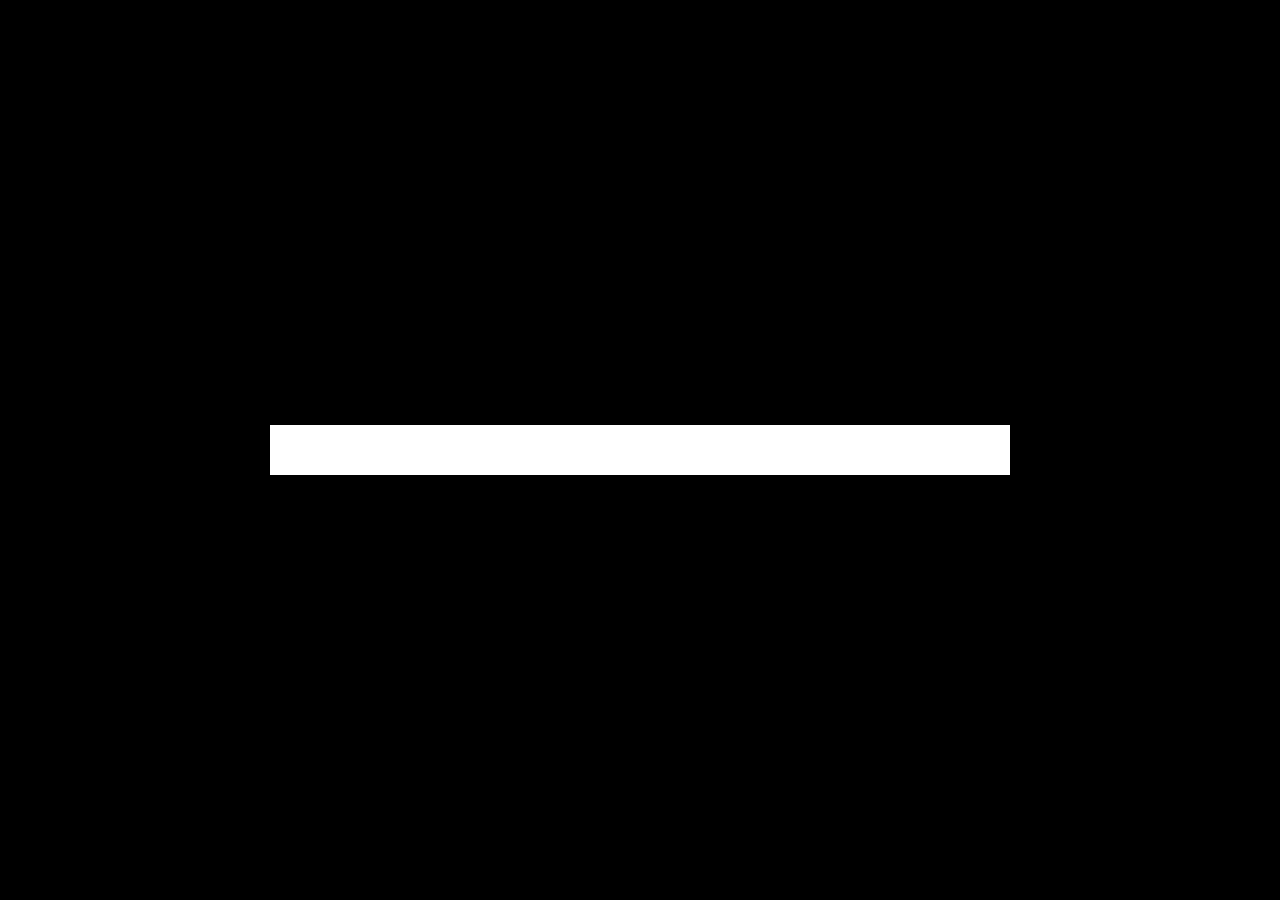
==== about.html @ dc244cef "tapthat" ====
<!DOCTYPE html>
<html lang="en">
<head>
    <meta charset="UTF-8">
    <meta name="viewport" content="width=device-width, initial-scale=1.0">
    <title>Document</title>
    <link rel="shortcut icon" href="https://rejouice.com/assets/favicon/32x32.png" type="image/x-icon">
    <link rel="stylesheet" href="https://cdn.jsdelivr.net/npm/locomotive-scroll@3.5.4/dist/locomotive-scroll.css">
    <link rel="stylesheet" href="https://unpkg.com/swiper/swiper-bundle.min.css">
    <link rel="stylesheet" href="style.css">
    <script src="https://unpkg.com/gsap@3.9.0/dist/gsap.min.js"></script>
  <script src="https://unpkg.com/gsap@3.9.0/dist/ScrollTrigger.min.js"></script>
</head>
<body>
    <div class="loading-screen">
        <div class="loader">
            <div class="loader-1 bar"></div>
            <div class="loader-2 bar"></div>
            <div class="loader-3 bar"></div>
            <div class="loader-4 bar"></div>
            <div class="loader-5 bar"></div>
            <div class="loader-6 bar"></div>
        </div>
    </div>
    <div id="main">
        <div id="page1">
            <div id="cursor">
              <img src="bgrem.png" alt="" style="width: 50px;
              ">
            </div>
            
              
            

            <div id="page1-content">
                <nav>
                    <h3><img id="bgrem2" src="naam.png" alt=""> <img id="bgrem" src="bgrem.png" alt=""> </h3>
                    <h3 id="ventureA">The Venture Agency</h3>
                    <div><h1>hii</h1></div>
                </nav>
            </div>
        </div>    
</div>
    <script src="https://cdn.jsdelivr.net/npm/locomotive-scroll@3.5.4/dist/locomotive-scroll.js"></script>
    <script src="https://cdnjs.cloudflare.com/ajax/libs/gsap/3.12.4/gsap.min.js" integrity="sha512-EZI2cBcGPnmR89wTgVnN3602Yyi7muWo8y1B3a8WmIv1J9tYG+udH4LvmYjLiGp37yHB7FfaPBo8ly178m9g4Q==" crossorigin="anonymous" referrerpolicy="no-referrer"></script>
    <script src="https://cdnjs.cloudflare.com/ajax/libs/gsap/3.12.4/ScrollTrigger.min.js" integrity="sha512-OzC82YiH3UmMMs6Ydd9f2i7mS+UFL5f977iIoJ6oy07AJT+ePds9QOEtqXztSH29Nzua59fYS36knmMcv79GOg==" crossorigin="anonymous" referrerpolicy="no-referrer"></script>
    <script src="https://unpkg.com/gsap@3.9.0/dist/gsap.min.js"></script>
    <script src="https://unpkg.com/gsap@3.9.0/dist/ScrollTrigger.min.js"></script>
    <script src="https://unpkg.com/swiper/swiper-bundle.min.js"></script>
    <script src="https://cdnjs.cloudflare.com/ajax/libs/gsap/3.12.2/gsap.min.js"></script>
    <script src="https://cdnjs.cloudflare.com/ajax/libs/gsap/3.12.2/ScrollTrigger.min.js"></script>
    
    <script src="script.js"></script>
</body>
</html>
---- style.css ----
@import url(https://fonts.googleapis.com/css?family=Open+Sans:400|Raleway:300);




@font-face {
    font-family: nb;
    src: url(./NBInternationalProBoo.ttf) format('truetype');
    /* Add more font formats for broader browser support */
    /* e.g., woff, woff2, etc. */
  }

  @font-face {
    font-family: tapthat;
    src: url(./Minecraft.ttf) format('truetype');
    /* Add more font formats for broader browser support */
    /* e.g., woff, woff2, etc. */
  }


  @font-face {
    font-family: milk;
    src: url(./Milker.otf) format('truetype');
    /* Add more font formats for broader browser support */
    /* e.g., woff, woff2, etc. */
  }

  @font-face {
    font-family: gome;
    src: url(./gome-pixel.rounded.otf) format('truetype');
    /* Add more font formats for broader browser support */
    /* e.g., woff, woff2, etc. */
  }

  @font-face {
    font-family: sig;
    src: url(./659dbdfd5a080be8d348316f_PPNeueMachina_\ Light\ \(1\).ttf) format('truetype');
    /* Add more font formats for broader browser support */
    /* e.g., woff, woff2, etc. */
  }

  @font-face {
    font-family: Tt;
    src: url(./IBMPlexMono-Medium-e61d37ab.ttf) format('truetype');
    /* Add more font formats for broader browser support */
    /* e.g., woff, woff2, etc. */
  }

  @font-face {
    font-family: rj;
    src: url(./Rejouice-Headline.ttf) format('truetype');
  }
*{
    margin: 0;
    padding: 0;
    box-sizing: border-box;
}

html, body {
    height: 100%;
    width: 100%;
    
}

.buttons {
    margin-top: 50px;
    text-align: center;
    border-radius:30px;
  }
  

  
/* ncdsjcjkdn */


/* General Wrapper */
.wrapper {
    z-index: 9999;
    height: 100vh;
    width: 10%;
    margin: 0 auto;
    overflow: hidden;
  }
  
  /* Hamburger Menu */
  .burger-menu {
    z-index: 9999;
    position: absolute;
    width: 60px;
    height: 30px;
    top: 20px;
    right: 20px;
  }
  
  .burger-click-region {
    z-index: 9999;
    position: absolute;
    width: 40px;
    height: 30px;
    cursor: pointer;
    right: 0;
  }
  
  .burger-menu-piece {
    display: block;
    width: 40px;
    height: 4px;
    background-color: #f5f7f8;
    margin: 6px 0;
    transition: transform 0.1s ease;
  }
  
  /* Sidebar */
  .sidebar {
    background-image: url("Screenshot\ 2025-01-26\ 101539.png");
    width: 100%;
    height: 100vh;
    position: fixed;
    top: 0;
    display: flex;
    right: -100%; /* Initially off-screen */
    z-index: 99999;
    box-shadow: -2px 0 5px rgba(0, 0, 0, 0.2);
    transition: left 0.2s ease;
  }
  

.tapthat{
  font-family: 'gome';
  margin-top: 100px;
  margin-left: 350px;
  font-size: 48px;
}

.tapthat h3 {
  font-weight: 1;
  font-size: 20px;
}

.cred{
  padding-left: -50%;
  margin-left: 4.3%;
  width: 300%;
  font-family: 'nb';
  margin-top: 380px;
transform: translateX(-230%);
}

.cred p{
  width: 200%;
  font-size: 15px;
}

  .sidemenu {
    font-family: 'Tt';

    padding-left: 50px;
    display: flex;
    gap: 50px;
    margin: 50px 20px;
  }
  
  li {
    list-style-type: none;
    font-size: 1.5rem;
    margin: 20px 0;
    cursor: pointer;
    color: #6e6e6e;

  }
  
  .sidetext {
    font-family: 'Tt';
    margin-top: 55%;
    font-size: 45px ;
    font-weight: 700;
    color: #686968;
    transition: color 0.3s ease;
  }
  
  .sidetext:hover {

    color: #faf8f8;
  }
  
  /* Close Button */
  .close-btn {
    position: absolute;
    top: 20px;
    right: 20px;
    background: transparent;
    border: none;
    font-size: 2.5rem; /* Increased font size */
    font-weight: bold; /* Made the cross bold */
    cursor: pointer;
    color: #fafafa;
    transition: color 0.3s ease;
  }
  
  .close-btn:hover {
    color: #f6f4f4;
  }
  







/* buicbdcuiwbdc */
  
  a {
    text-decoration: none;
    line-height: 80px;
    color: black;
  }

  #bgrem{
    margin-left: -20px;
    margin-bottom: 20px;
    width: 50px;
  }
  #bgrem2{
    width: 170px;
    margin-left: -40px;
    margin-top: 10px;
  }
  
  .btn-6 {
    position: relative;
    display: flex;
    overflow: hidden;
    border-radius: 15px;
    justify-content: center;
    align-items: center;
    width: 100px;
    height: 49px;
    margin: 1rem auto;
    text-transform: uppercase;
    border: 1px solid currentColor;
    color: #f0e9e9;
  }
  
  .btn-6 span {
    position: absolute;
    width: 0;
    height: 0;
    background-color: #faf8f3;
    transition: width 0.4s ease-in-out, height 0.4s ease-in-out;
    transform: translate(-50%, -50%);
    z-index: -1;
  }
  
  .btn-6:hover {
    color: #0e0d0d;
  }
  
  .btn-6:hover span {
    width: 250%;
    height: 250%;
  }
  



#page1{
    height: 100vh;
    width: 100%;
    background-color: rgb(140, 145, 145);
    position: relative;
}
#cursor{
    height: 7.5vw;
    width: 7.5vw;
    background-color: #050505;
    position: fixed;
    border-radius: 50%;
    z-index: 1;
    display: flex;
    align-items: center;
    justify-content: center;
}

#cursor2{
  height: 2.5vw;
  width: 2.5vw;
  background-color: #c8ff0097;
  position: fixed;
  border-radius: 50%;
  z-index: 9999999999999999999;
  display: flex;
  align-items: center;
  justify-content: center;
  z-index: 1;
}

#page1 video{
    height: 120%;
    width: 100%;
    object-fit: cover;
    position: absolute;
}

#page1-content{
    height: 100%;
    width: 100%;
    position: relative;
    z-index: 2;
    color: white;
    display: flex;
    flex-direction: column;
    align-items: center;
    justify-content: space-between;
}

nav{
    width: 100%;
    display: flex;
    align-items: center;
    justify-content: space-between;
    height: 1vh;
    padding: 3vw 3vw;
    font-family: 'rj';

}

nav h3 {
    font-size: 1.4vw;
    font-weight: 100;
    
}
nav h4 {
    font-size: 1.4vw;
    font-weight: 100;
}

#page1-content h1{
    font-family: 'rj';
    font-size: 27vw;
    font-weight: 100;
    line-height: 27vw;
}

#page1-content h1 span{
    font-family: 'rj';
    display: inline-block;
}

#page2-content {
    overflow-y: auto;
    -webkit-mask-image: linear-gradient(to bottom, transparent 0, black var(--top-mask-size, 0), black calc(100% - var(--bottom-mask-size, 0)), transparent 100%);
    mask-image: linear-gradient(to bottom, transparent 0, black var(--top-mask-size, 0), black calc(100% - var(--bottom-mask-size, 0)), transparent 100%);
    --top-mask-size: 0px;
    --bottom-mask-size: 0px;
  }
  
  #page2-content.is-top-overflowing {
    --top-mask-size: 48px !important;
  }
  
  #page2-content.is-bottom-overflowing {
    --bottom-mask-size: 48px !important;
  }

#page2{
    height: 144vh;
    width: 100%;
    background-color: #faf8f3 ;
    position: relative;
    display: flex;
    align-items: flex-start;
    justify-content: space-around;
}

.right2{
  display: flex;
  height: 100%;
align-items: center; 
margin-right: -130px;
}




.p2kah1{
  color: white;
  font-family: 'sig';
  font-size: 14px;
  display: flex;
  flex-direction: column;
}

.p2kah1 .h1{
margin-top:170%;
font-size: 35px;
font-family: 'sig';
}

.capsule2{
  rotate: -16deg;
  display: flex;
  flex-direction: column;
  align-items: center;
  padding: 10px;
  border-radius: calc(infinity * 1px);
  border: 2px solid rgb(255, 255, 255);
  width: 110%;
  height: 63%;
  margin-top: -30%;
  margin-left: -30%;
  z-index: 9999999;
}



#imagewala{
  width: 295px;
  height: 295px;
  border-radius: 50%;
  align-items: center; 
}

.imagewala2{
  margin-top: 220px;

}

#imagewalaxxx {
  overflow: hidden;
  background-size: cover; /* Ensures the image covers the entire circular area */
  background-position: center; /* Centers the image */
  background-repeat: no-repeat; /* Prevents the image from repeating */
  width: 300px;
  height: 300px;
  border-radius: 50%; /* Makes the element circular */
  display: flex; /* Ensures proper alignment for child elements */
  align-items: center; /* Aligns child elements vertically */
  justify-content: center; /* Aligns child elements horizontally */
  margin-top: 20px; 
  margin-left: -5px;
  
}

#right2{
  transform: translateX(10%);
  transform: translateY(-4%);
  z-index: 999999;
}

#right3{
  transform: translateY(10%);
}

.capsule2btn {
  background-color: rgb(231, 164, 231);
  color: white;
  border-radius: calc(infinity * 1px);
  cursor: pointer;
  margin-top: 60px;
  font-family: 'Tt';
  width: 35%;
  height: 8%;
  font-size: 15px;
  position: relative;
  overflow: hidden;
  z-index: 1;
  border: 1px solid white;
}

.capsule2btn::before {
  content: '';
  position: absolute;
  left: 0;
  bottom: 0;
  width: 100%;
  height: 0;
  background-color: rgb(247, 243, 247);
  color: white;
  transition: height 0.5s ease;
  z-index: -1;
}

.capsule2btn:hover {
  color: black;
}

.capsule2btn:hover::before {
  height: 100%;
}

.textC{
  font-family: 'sig';
  margin-top: 100px;
  text-align: center;
  color: rgb(248, 247, 247);
}

#textCC h2{
  font-size: 40px;
  margin-bottom: 10px;
}

#textCC{
  font-family: 'sig';
  text-align: start;
  margin-bottom: -185px;
}



/* .textC h2{
  margin-bottom: 20px;
  font-size: 40px;
} */

.page2-content{
    height: 100%;
    width: 100%;
    position: relative;
    z-index: 2;
    display: flex;
    flex-direction: column;
    align-items: center;
    /* justify-content: space-between; */
}
.elem{
    width: 100%;
    display: flex;
    align-items: center;
    justify-content: space-between;
    padding: 3vw 3vw;
    font-size: 1.5vw;
    padding: 5vw 4vw;
    font-weight: 500;
    font-family: 'sig' ;

}
.page2-content span p{
    font-family: 'nb';
    width: 100%;
    font-size: 20px;
    font-weight: 10;
    line-height: 1;
    text-align: left;
    padding-bottom: 2vw;
    margin: 0;
    padding-left: 5vw;
    overflow: hidden;
}
#page3{
  font-family: 'sig';
    background-color: #faf8f3 ;
    z-index: 99999999;
    min-height: 100vh;
    width: 100%;
    position: relative;
    padding: 3vw;
  transform: translateY(-10%);
    border-top-left-radius: 10%; 
    border-top-right-radius: 10%;}
#page3-top{
    /* background-color: pink; */
    text-align: center;
}
#page3-top h4{
    margin-bottom: 2vw;
    font-size: 1vw;
    font-weight: 500;
}

#page3-top h4 span{
    background-color: black;
    color: white;
    font-size: 0.8vw;
    padding: 0.2vw 1vw;
    border-radius: 14px;
}
#page3-top h2{
    font-size: 4vw;
    font-weight: 500;
}
.page3-elem{
    height: 75vh;
    width: 100%;
    display: flex;
    justify-content: space-between;
    align-items: center;
    margin-top: 8vw;
    
}
.page3-elem .box{
    height: 100%;
    width: 32.6%;
    /* background-color: blue; */
    position: relative;
}
.page3-elem .box video {
    height: 100%;
    width: 100%;
    object-fit: cover;
    object-position: center;
}
.page3-elem .box img {
    height: 100%;
    width: 100%;
    object-fit: cover;
    position: absolute;
    opacity: 1;
    object-position: center;
    transition: all linear 0.5s;
}
.page3-elem .box:hover img{
    opacity: 0;
}
#tr{
    font-size: 1.5vw;
    font-weight: 500;
    transform: translateY(7vw);
}
#page4{
    min-height: 100vh;
    width: 100%;
    position: relative;
    z-index: 2;
    display: flex;
    flex-direction: column;
    align-items: center;
    background-color: #faf8f3;
    padding: 10vw 3vw;
    overflow: hidden;
    transform: translateY(-10%);

}
#page4 .page4-content{
    display: flex;
    justify-content:left;
    padding-left: 8vw;

}
#page4 .page4-content span {
    width: 90vw;
    justify-content: left;
    font-weight: 500;
    font-size: 1.5vw;
    border-bottom: 1px solid #000;
    transform: translateX(-75px);
}
#page4 p {
    width: 100%;
    font-size: 4.4vw;
    font-weight: 10;
    line-height: 1;
    text-align: left;
    padding-top: 2vw;
    margin: 0;
    padding-left: 5vw;
    opacity: 0;
    transition: opacity 0.5s, transform 0.5s;
}
#page4 video{
    padding-top: 1vw;
    height: 2000px;
}
#page4 svg {
    position: absolute;
    height: 35%;
    transform: translateY(650px);
}
#page5{
    height: 120vh;
    width: 100%;
    position: relative;
    padding: 10vw 0;
    background-color: #faf8f3;
    margin-top: -10%;
}
#page5 h1 {
  z-index: -1;
  font-family: 'rj';
  font-size: 9vw;
  font-weight: 500;
  border-bottom: 1px solid #000;
  width: 96%;
  margin: 0 auto; /* Centers the element horizontally */
  text-align: center; /* Centers the text content */
}

#page5-top{
  z-index: 0;
}

#swipper{
    height: 60vh;
    width: 126%;
    background-color: #faf8f3;
}
.swiper-container {
    width: 100%;
    height: 100%;
  }

  .swiper-slide {
    width: 100% ;
    text-align: center;
    font-size: 18px;
    background: #faf8f3;
    display: flex;
    justify-content: space-evenly;
    align-items: flex-end;
  }

  .swiper-slide img {
    display: block;
    width: 19%;
    height: auto;
    object-fit: cover;
  }
  .loading-screen{
    position: fixed;
    top: 0;
    left: 0;
    height: 100%;
    z-index: 99;
    width: 100%;
    background: #000;
    color : #fff;
    pointer-events: none;
}

.loader{
    position: absolute;
    color: #000;
    top: 50%;
    left: 50%;
    z-index: 99;
    height: 50px;
    width: 740px;
    transform: translate(-50%,-50%);
    display: flex;
    background: rgb(80, 80, 80) ;
}

.loader-1 {
    position: relative;
    background: #fff ;
    width: 90px;
}

.loader-2 {
    position: relative;
    width: 40px;
    background: #fff;
}

.loader-3 {
    position: relative;
    width: 300px;
    background: #fff;
}

.loader-4 {
    position: relative;
    width: 80px;
    background: #fff;
}

.loader-5 {
    position: relative;
    width: 90px;
    background: #fff;
}

.loader-6 {
    position: relative;
    width: 140px;
    background: #fff;
}


.bar{
    height: 50px;
}
.black-cursor{
    color: white;
    height: 7.5vw;
    width: 7.5vw;
    background-color: #000000;
    position: fixed;
    border-radius: 50%;
    z-index: 1;
    display: flex;
    align-items: center;
    justify-content: center;
}
#page6{
  margin-top: -10%;
    height: 90vh;
    width: 100%;
    background-color: black;
    bottom: 0;
    color: white;
}
.page6-content{
  margin-top: 10%;
    height: 20vh;
    width: 20vw;
    display: flex;
    padding: 10px;
    color: white;
}

#left-6{
  margin-top: 10%;

    font-size: 2rem;
    background-color: #faf8f3;
    height: 30vh;
    width: 900%;
}

#right-6{
background-color: #faf8f3;
transform: translate(853% ,0%);
height: 30vh;
width: 50vw;
}

#page6 h1{
   margin-top: 2%;
    font-size: 20vw;
    font-weight: 10;
    line-height: 27vw;
}
#page6  span{
  margin-top: 15%;
  font-size: 26vw;
    display: inline-block;
    color: white;
    font-family: 'gome';
}


#ventureA{
  transform: translateX(-30%);
  font-family: 'sig';
  font-size: 22px;
}

#page2{
  background: linear-gradient(135deg, #1e1020, #3a1c40, #602060);
  border-top-left-radius: 10%; 
border-top-right-radius: 10%; 
}

/* #page5-top h1{
  margin-left: 14%;
} */

#rough{
  width: 31%;
  rotate: -3deg;
  margin-left: -6%;
  margin-top: -0.5%;
  z-index: 99;
}

#container3D {
  margin-top: -5%;
  width: 100%;
  height: 160vh;
  position: relative;
  overflow: hidden;
  color: white;
  border-top-left-radius: 10%; 
  border-top-right-radius: 10%;
}

.one{
  display: flex;
  align-items: center;
  justify-content: center;
  width: 100%;
  height: 100%;
  background: linear-gradient(135deg, rgba(8, 66, 66, 0.9), rgba(0, 128, 128, 0.8), rgba(64, 224, 208, 0.9));
}



#fanta{
  position: absolute;
  width: 25%;
  margin-top: -30%;

  transition: all cubic-bezier(0.19, 1, 0.22, 1)0.5s;
  margin-left: 50%;
  rotate: -60deg !important;
}





.two{
  display: flex;
  width: 100%;
  height: 100%;
  background:#020202 ;
}


#doitonce{
 font-size: 100px;
 font-family: 'tapthat';
  color: white;
  z-index: 999999;
  transform: translate(-20%, -205%);
}

#doitright{
  font-size: 100px;
  font-family: 'tapthat';
  color: white;
  z-index: 999999;
  transform: translate(25%,230%);
}

.footer-h1{
  padding-left: 2%;

  margin-top: -2%;
  margin-left: 1%;
}

.page6-content #pehla{
  font-family: 'sig';
 margin-left: 20%;
 margin-top: 20%;
}

.page6-content #dusra{
  font-family: 'sig';

  margin-left: 80%;
  margin-top: 20%;
}

.page6-content #teesra{
  font-family: 'sig';

  margin-left: 80%;
  margin-top: 20%;
}

.page6-content #chautha{
  font-family: 'sig';

  margin-left: 130%;
  margin-top: 20%;
}

.page6-content #pehla p{
  font-size: 20px;
  font-family: 'sig';
}

.page6-content #dusra p{
  font-size: 20px;
  font-family: 'sig';

}

.page6-content #teesra p{
  font-size: 20px;
  font-family: 'sig';

}

.page6-content #chautha p{
  margin-top: 5%;
  font-size: 15px;
  font-family: 'sig';
  text-decoration: underline;
}

.animated-btn {
  padding: 15px 80px;
  font-size: 18px;
  border: none;
  background-color: #ffa600;
  color: white;
  cursor: pointer;
  border-radius: 0;
  position: relative;
  overflow: hidden;
  z-index: 1;
  margin-bottom: 70%;
}

.animated-btn::before {
  content: '';
  position: absolute;
  left: 0;
  bottom: 0;
  width: 100%;
  height: 0;
  background-color: #fff5e6;
  transition: height 0.5s ease;
  z-index: -1;
}

.animated-btn:hover {
  color: #333;
}

.animated-btn:hover::before {
  height: 100%;
}

.animated-btn22 {
  padding: 15px 80px;
  border: 2px solid white;
  font-size: 18px;
  background-color: transparent;
  color: white;
  cursor: pointer;
  border-radius: 0;
  position: relative;
  overflow: hidden;
  z-index: 1;
  margin-bottom: 70%;
}

.animated-btn22::before {
  content: '';
  position: absolute;
  left: 0;
  bottom: 0;
  width: 100%;
  height: 0;
  background-color: #fff5e6;
  transition: height 0.5s ease;
  z-index: -1;
}

.animated-btn22:hover {
  color: #333;
}

.animated-btn22:hover::before {
  height: 100%;
}

@media screen and (max-width: 768px) {
  /* Navigation */
  nav {
    padding: 5vw 5vw;
  }

  nav h3 {
    font-size: 3.5vw;
  }

  #ventureA {
    margin-top: 6%;
    transform: translateX(-25%);

    font-size: 16px;
  }

  #bgrem {
    margin-top: 6%;

    width: 30px;
    margin-left: -10px;
  }

  #bgrem2 {
    margin-top: 34%;
    width: 120px;
    margin-left: -20px;
  }

  /* Burger Menu */
  .burger-menu {
    right: 15px;
    top: 10px;
  }

  .sidebar {
    width: 100%;
  }

  .sidemenu {
    padding-left: 20px;
    flex-direction: column;
    gap: 20px;
  }

  .sidetext {
    font-size: 32px;
    margin-top: 20%;
  }

  .tapthat {
    margin-left: 20px;
    margin-top: 50px;
    font-size: 32px;
  }

  .cred {
    margin-left: 20px;
    margin-top: 50px;
    transform: none;
    width: 90%;
  }

  /* Page 1 */
  #cursor {
    display: none; /* Hide custom cursor on mobile */
  }

  #page1 video {
    height: 90%;
    object-position: center;
  }

  /* Page 2 */
  #page2 {
    border-top-left-radius: 0%;
    border-top-right-radius: 0%;

    height: 240vh;
    margin-top: -30%;
    padding: 50px 20px;
    flex-direction: column;
  }

  .p2kah1 {
    margin-top: -10%;
    width: 100%;
    text-align: center;
    font-size: 12px;
  }

  .p2kah1 .h1 {
    margin-top: 150px;
    font-size: 28px;
  }

  #right3 .capsule2{
    margin-top: 50%;
    margin-left: 10%;
    height: 530px;
    width: 320px;
    rotate: 30deg;
  }
  
.capsule2btn{
  height: 90px;
}

#imagewala{
  height: 200px;
  width: 200px;
}
  .right2 {
    margin: 60px 0;
    transform: none;
  }

  .capsule2 {
    height: 620px;
    width: 90%;
    margin: 0;
    margin-left: 7%;

    rotate: 0;
    padding: 20px;
  }

  #imagewala, #imagewalaxxx {
    width: 250px;
    height: 250px;
  }

  #right3 #imagewala,#right3 #imagewalaxxx {
    width: 210px;
    height: 210px;
  }

  .textC {
    margin-top: 30px;
  }

  #textCC h2 {
    font-size: 28px;
  }

  /* Page 3 */
  #page3 {
    border-top-left-radius: 0%;
    border-top-right-radius: 0%;
    padding: 20px;
    margin-top: 0;
  }

  #page3-top h2 {
    font-size: 28px;
  }

  .page3-elem {
    flex-direction: column;
    height: auto;
    gap: 20px;
  }

  .page3-elem .box {
    width: 100%;
    height: 300px;
  }

  /* Page 4 */
  #page4 {
    padding: 50px 20px;
    height: 10vh;
    margin-top: -5%;
  }

  .page2-content span p {
    font-size: 16px;
    padding: 20px;
  }

  /* Page 5 */
  #page5 {
    z-index: 9999;
    margin-top: -140%;
    height: auto;
    padding: 50px 0;
  }

  #rough{
    width: 90px;
    margin-top: -16%;
  }

  #page5 h1 {
    font-size: 36px;
  }

  #swipper {
    width: 100%;
    height: 40vh;
    margin-top: -15%;
  }

  .swiper-slide img {
    margin-left: 1%;
    width: 45%;
  }

  /* Container 3D */
  #container3D {
    border-top-left-radius: 0%;
    border-top-right-radius: 0%;
    height: 90vh;
  }
  #fanta {
    width: 40%;
    margin-top: -60%;
  }
  #doitonce, #doitright {
    font-size: 40px;
    
  }

  #doitonce{
    margin-top: -30%;
  }

  #doitright{
    margin-top: 30%;
  }

  /* Page 6 */
  #page6 {
    height: auto;
    padding: 50px 0;
  }

  .page6-content {
    flex-direction: column;
    align-items: center;
    text-align: center;
    margin-top: 0;
  }

  .page6-content #pehla,
  .page6-content #dusra,
  .page6-content #teesra,
  .page6-content #chautha {
    margin: 20px 0;
    text-align: center;
  }

  .footer-h1 h1 {
    font-size: 48px;
  }

  /* Buttons */
  .animated-btn,
  .animated-btn22 {
    padding: 12px 40px;
    font-size: 16px;
    margin: 20px 0;
  }
}

/* Small Mobile Devices */
@media screen and (max-width: 480px) {

  nav h3 {
    font-size: 4vw;
  }

  .sidetext {
    font-size: 24px;
  }


  #fanta{
    transform: translateY(-500%);
  }


  #page5 h1 {
    font-size: 28px;
  }
  
  #doitonce{
    font-size: 32px;

  }

  #doitright {
    font-size: 32px;
  }

  .page6-content h2 {
    font-size: 24px;
  }
}

/* Tablet Devices */
@media screen and (min-width: 769px) and (max-width: 1024px) {
  .capsule2 {
    width: 90%;
    margin-left: -15%;
  }

  #page3-top h2 {
    font-size: 3vw;
  }

  .page3-elem .box {
    width: 31%;
  }

  #page5 h1 {
    font-size: 7vw;
  }
}

/* Landscape Mode */
@media screen and (max-height: 480px) and (orientation: landscape) {
  #page1 {
    height: 120vh;
  }

  .sidebar {
    overflow-y: auto;
  }

  .sidetext {
    margin-top: 10%;
  }

  #container3D {
    height: 10vh;
  }

}

@media screen and (max-width: 768px) {
  .loading-screen {
    width: 100vw;
    height: 100vh;
    position: fixed;
    top: 0;
    left: 0;
  }

  .loader {
    width: 90vw; /* Reduced width for mobile */
    height: 40px; /* Reduced height */
    left: 5vw; /* Center horizontally */
  }

  .loader-1, .loader-2, .loader-3, 
  .loader-4, .loader-5, .loader-6 {
    height: 40px;
    transform-origin: center;
  }
}


@media screen and (max-width: 768px) {
  .sidebar {
    width: 100vw;
    right: -100vw; /* Start from right */
  }

  .close-btn {
    right: 20px;
    top: 20px;
    position: fixed;
    z-index: 99999;
  }

  .sidemenu {
    padding: 80px 20px;
    width: 100%;
  }

  .tapthat {
    margin-left: 20px;
    margin-top: 30px;
  }

  .cred {
    margin-left: 20px;
    transform: none;
    width: 90%;
    margin-top: 40px;
  }
}


@media screen and (max-width: 768px) {
  #page6 {
    padding: 40px 20px;

  }

  .page6-content {
    display: flex;
    grid-template-columns: 1fr 1fr;
    gap: 30px;
    width: 100%;
    height: 90vh;
    margin-top: 40px;
  }

  #pehla, #dusra, #teesra, #chautha {
    margin: 0;
    text-align: left;
  }

  #chautha {
    grid-column: 1 / -1;
    text-align: center;
  }

  .footer-h1 {
    
    display: flex;
    flex-direction: row;
    margin-top: 40px;
    text-align: center;
  }


  .footer-h1 span {
    margin-top: 500%;
    margin-left: -5%;
    width: 200px;
  }
  
}


@media screen and (max-width: 768px) {
  nav {
    padding: 15px;
  }

  nav h3 {
    font-size: 18px;
  }

  .burger-menu {
    top: 15px;
    right: 15px;
  }

  .burger-menu-piece {
    height: 3px;
    margin: 5px 0;
  }
}

/* svs */

/* style.css - Updated Loader and Sidebar */
@media screen and (max-width: 768px) {
  /* Fixed Loader Alignment */
  .loader {
    width: 740px !important; /* Maintain original width */
    height: 50px !important;
    transform: translate(-30%, -50%) scale(0.7); /* Scale down proportionally */
  }

  .loader-1 { width: 90px !important;height: 50px !important; }
  .loader-2 { width: 40px !important; height: 50px !important;}
  .loader-3 { width: 300px !important;height: 50px !important; }
  .loader-4 { width: 80px !important;height: 50px !important; }
  .loader-5 { width: 90px !important;height: 50px !important; }
  .loader-6 { width: 140px !important;height: 50px !important; }

  /* Fixed Sidebar Behavior */
  .sidebar {
    right: -100% !important;
    transition: right 0.6s ease !important;
  }

  /* .tl.to(burgerSidebar, 0.6, { x: 0, ease: Power1.easeOut }, "-=0.2"); */
}









/* Add to CSS */
@media screen and (max-width: 768px) {

  html{
    width: auto;
  }
  /* Hide desktop sidebar */
  .sidebar {
    display: none !important;
  }
  
  /* Mobile sidebar styling */
  .mobile-sidebar {
    position: fixed;
    top: 0;
    right: -100%;
    width: 80%;
    height: 100vh;
    background: #000000;
    z-index: 99999;
    transition: right 0.3s ease;
    padding: 20px;
    overflow-y: auto;
  }
  
  .mobile-sidebar.active {
    right: 0;
  }
  
  .mobile-close-btn {
    position: absolute;
    top: 15px;
    right: 15px;
    background: none;
    border: none;
    color: white;
    font-size: 24px;
  }
  
  .mobile-sidemenu {
    font-family: 'Tt';

    margin-top: 40px;
  }
  
  .mobile-sidetext {
    color: #fff;
    font-size: 24px;
    margin: 15px 0;
    padding: 10px;
    border-bottom: 1px solid #333;
  }
  
  .mobile-tapthat {
    font-family: 'gome';
    margin: 30px 0;
    font-size: 24px;
    color: #fff;
  }
  
  .mobile-cred {
    font-family: 'nb';

    color: #fff;
    font-size: 14px;
    margin-top: 30px;
  }
  
  .mobile-cred h3 {
    font-size: 20px;
    margin: 15px 0;
  }

  #ventureA{
    margin-left: -10%;
    margin-top: 380%;
  }

  .mobile-cred p {
    margin-bottom: 4%;
  }
  /* Adjust burger menu for mobile */
  .burger-menu {
    z-index: 99999;
  }
}


/* cdsw */

/* Add to style.css */
html.has-scroll-smooth {
  overflow: hidden;
}



#main {
  width: 100vw;
  overflow: hidden;
}

@media screen and (max-width: 768px) {
  html,
  body {
    max-width: 100vw;
    overflow-x: hidden;
  }
  
  #main {
    min-height: 100vh;
    overflow: visible;
  }
}

@media screen and (max-width: 768px) {
  .mobile-sidebar {
    width: 100%;
    right: -100%;
    z-index: 9999999;
    background: rgba(0,0,0,0.95);
  }

  .mobile-sidebar.active {
    right: 0;
    transform: translateX(0);
  }

  .burger-menu {
    z-index: 10000000;
  }
}
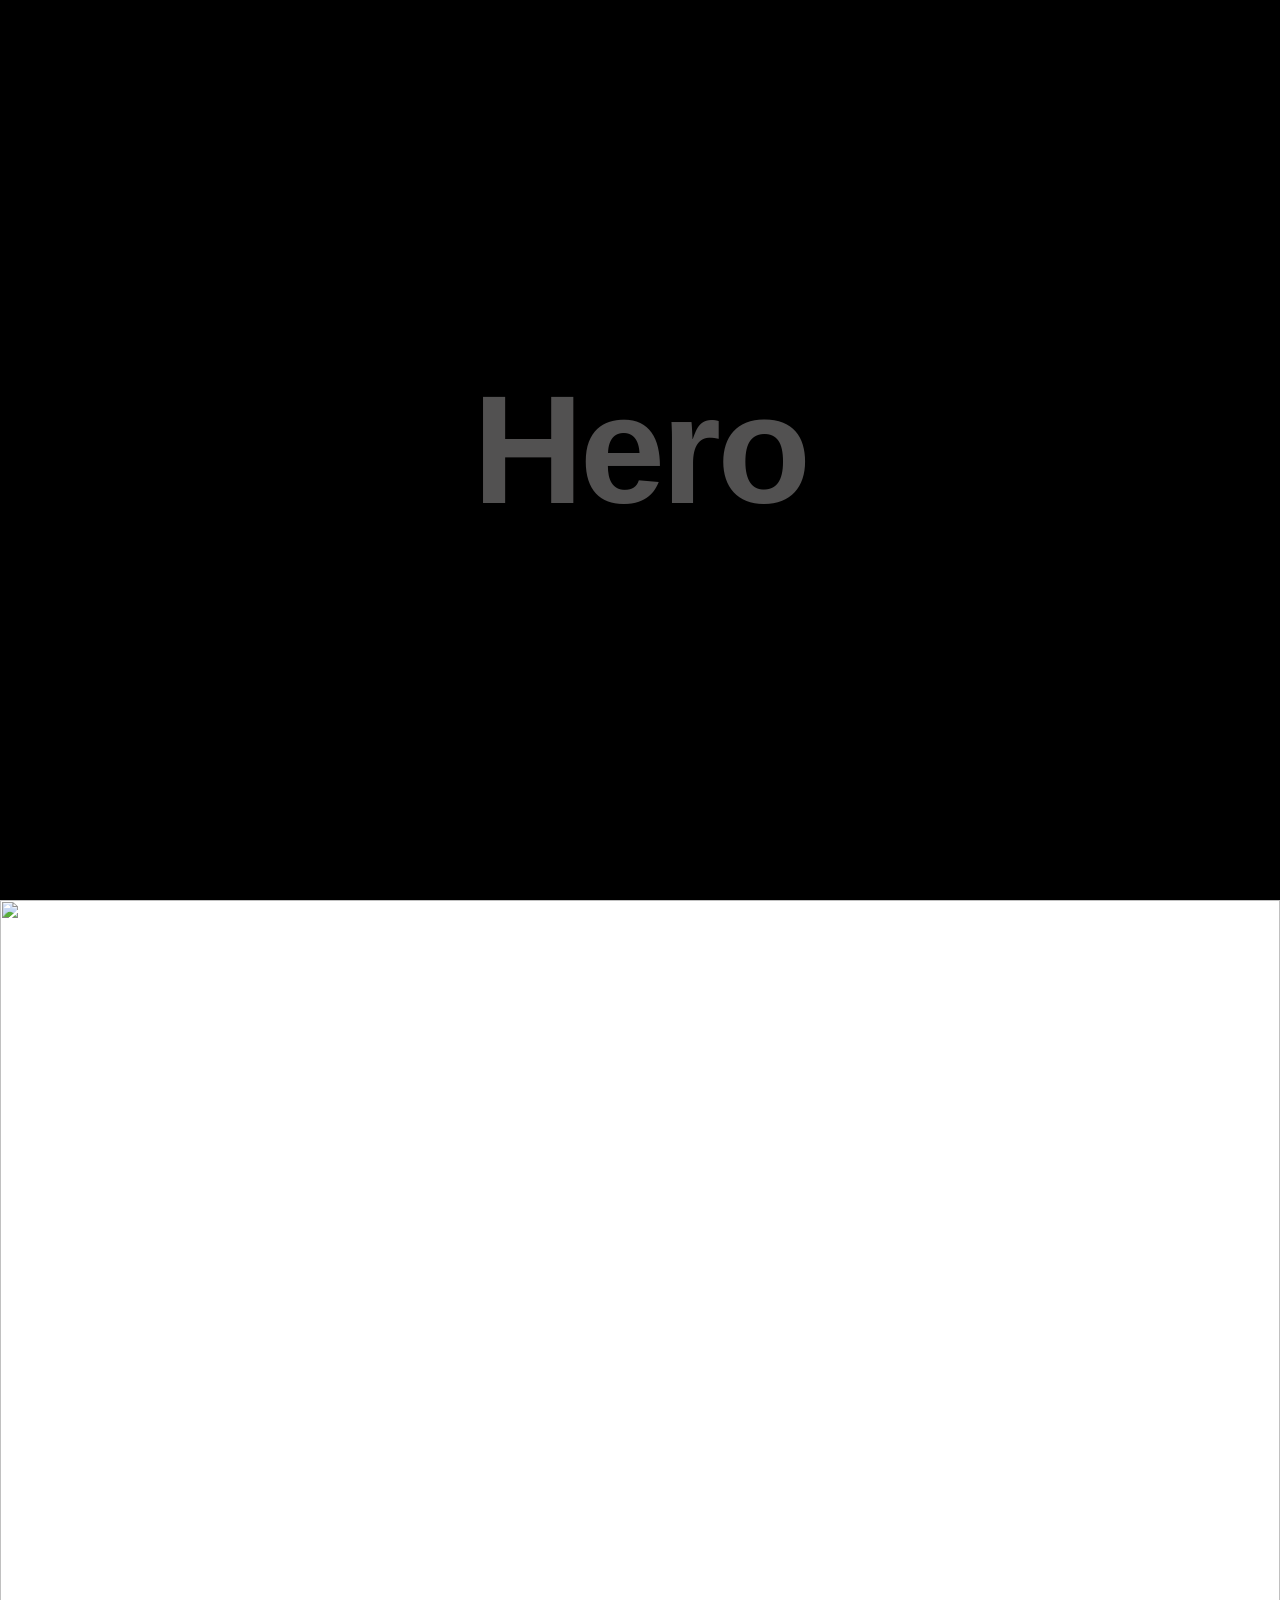
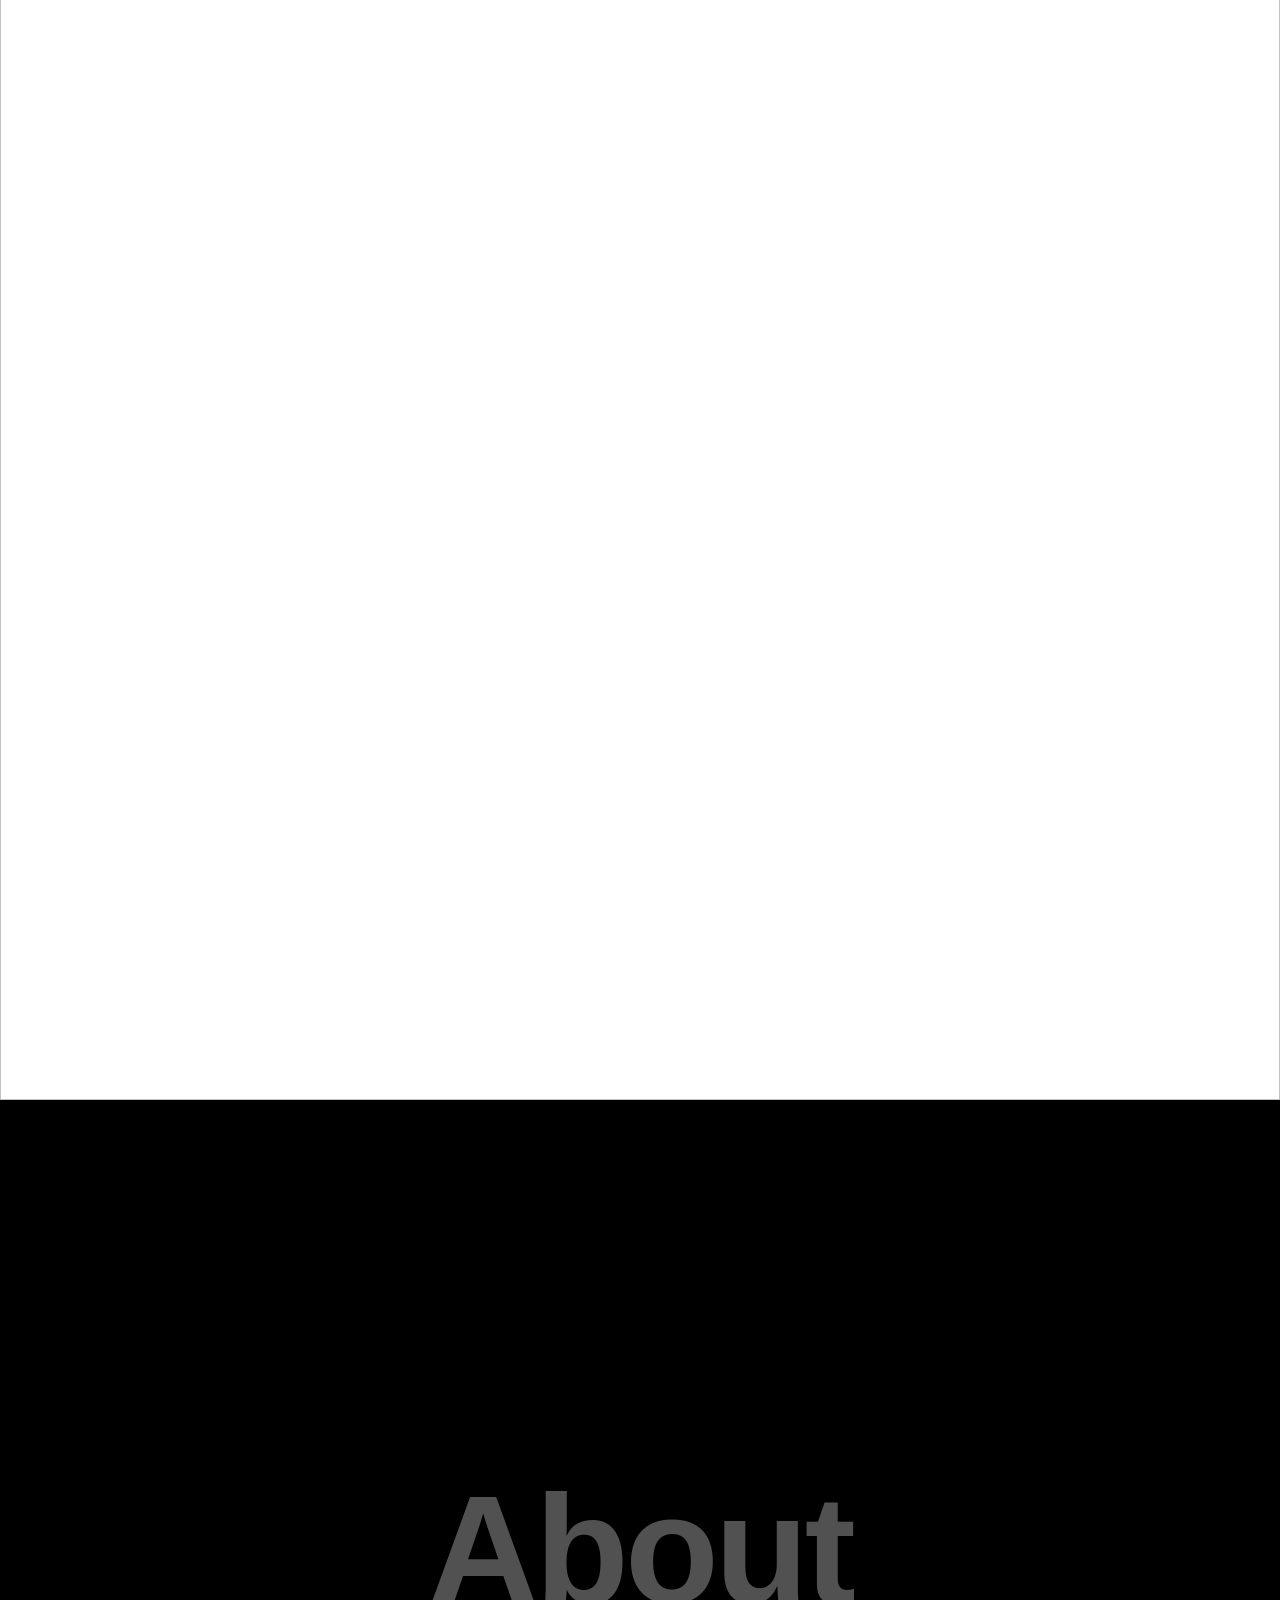
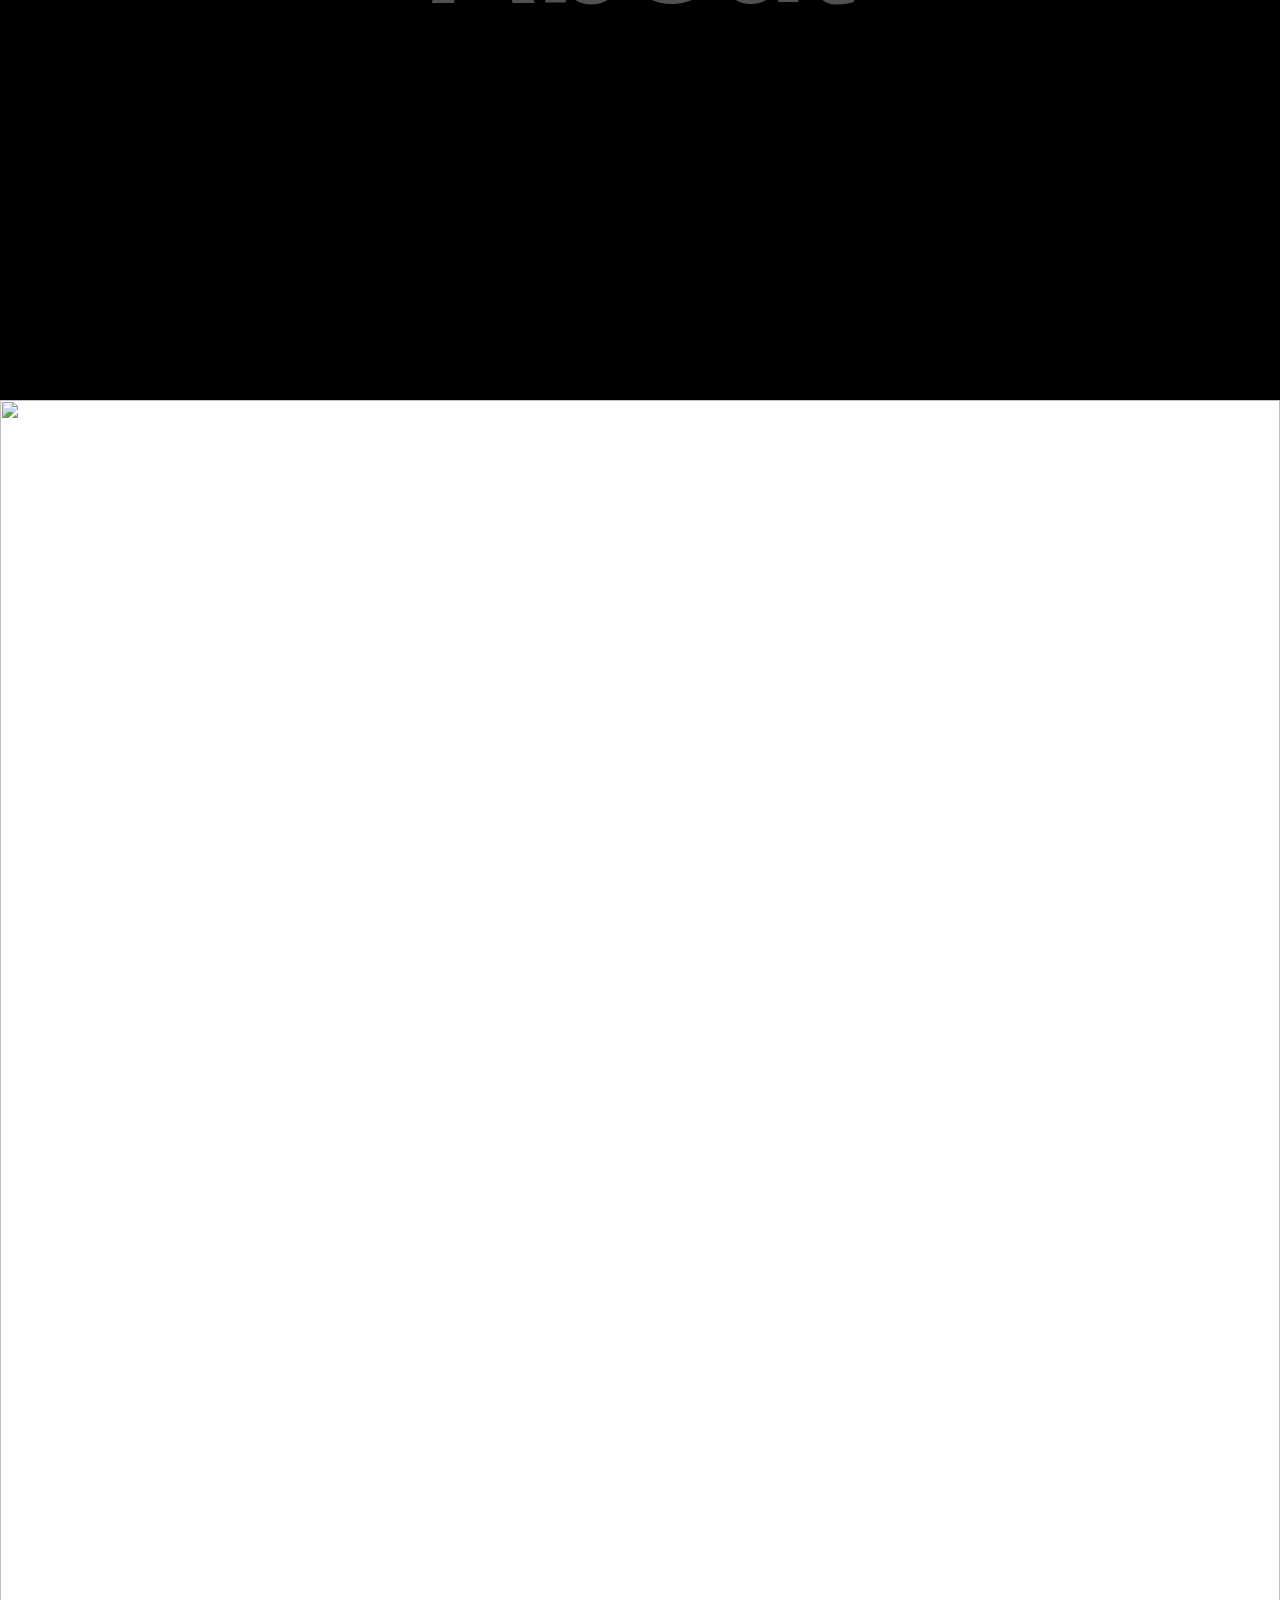
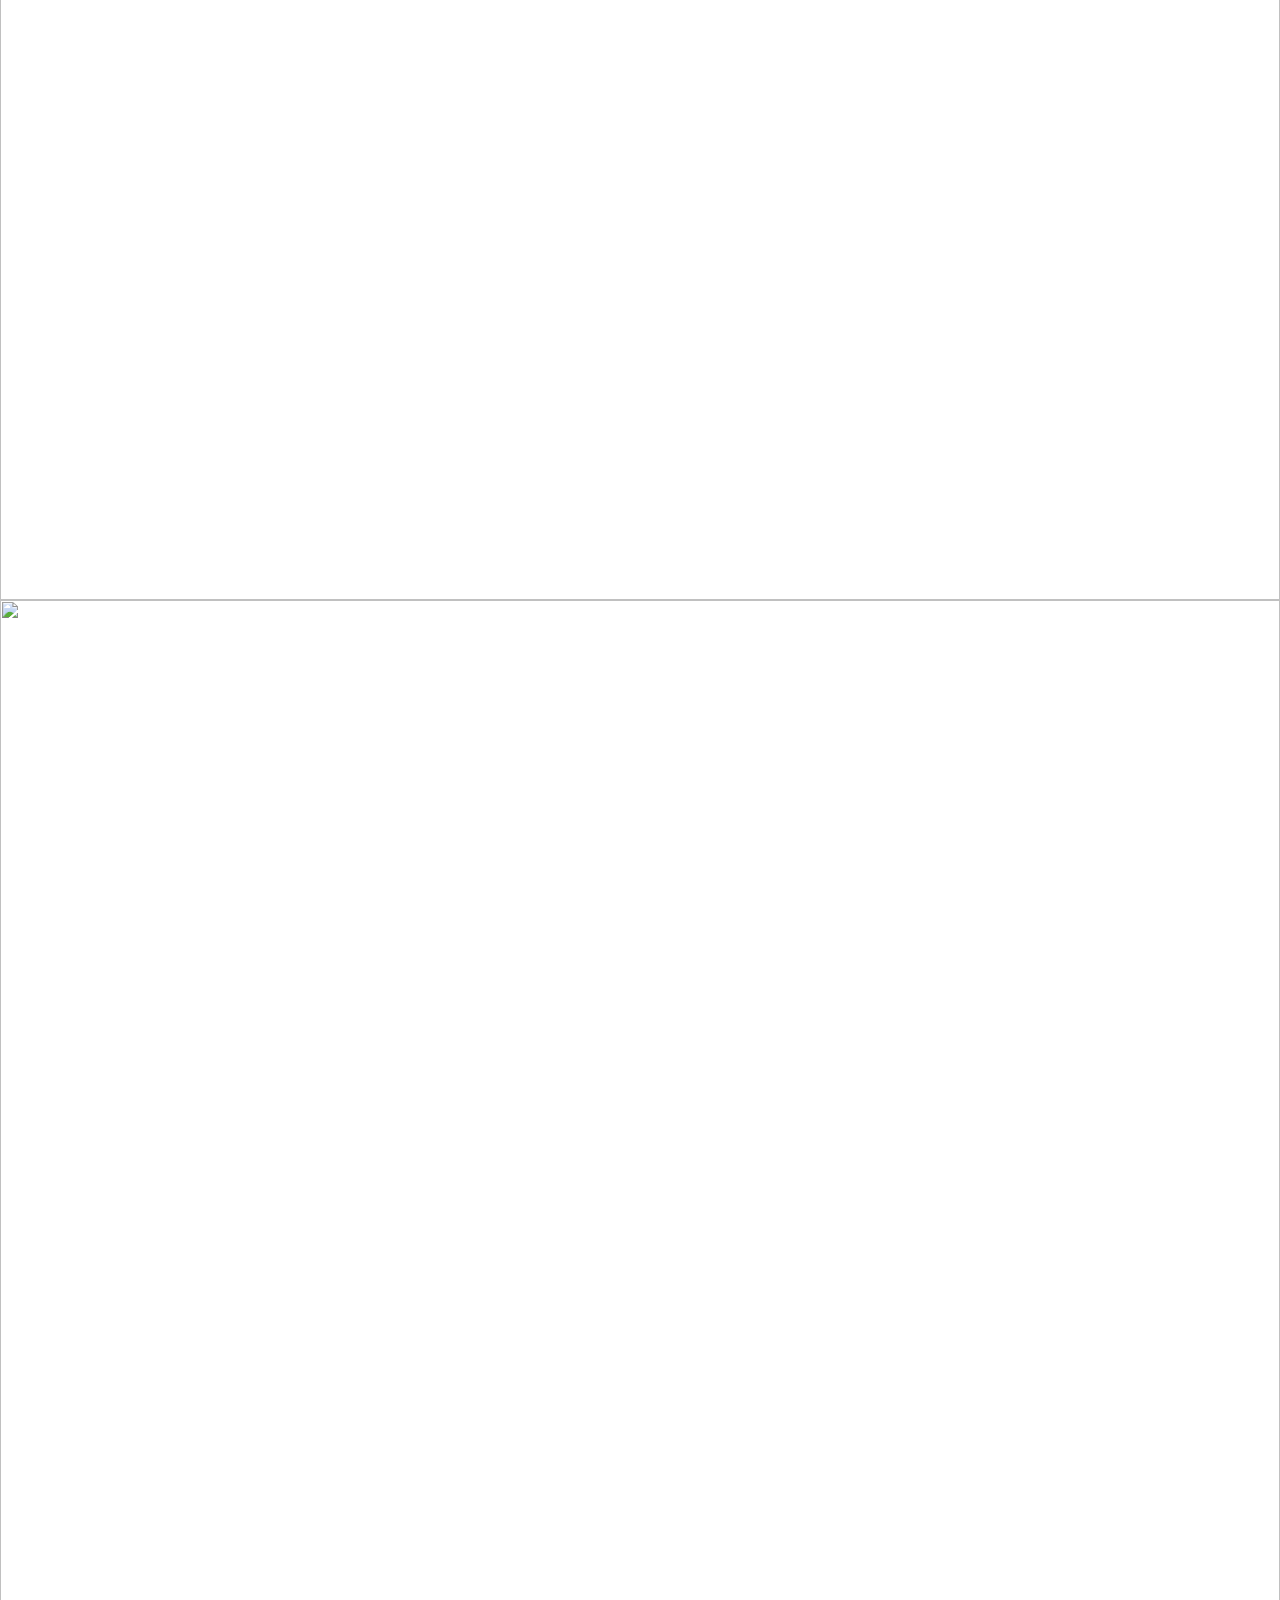
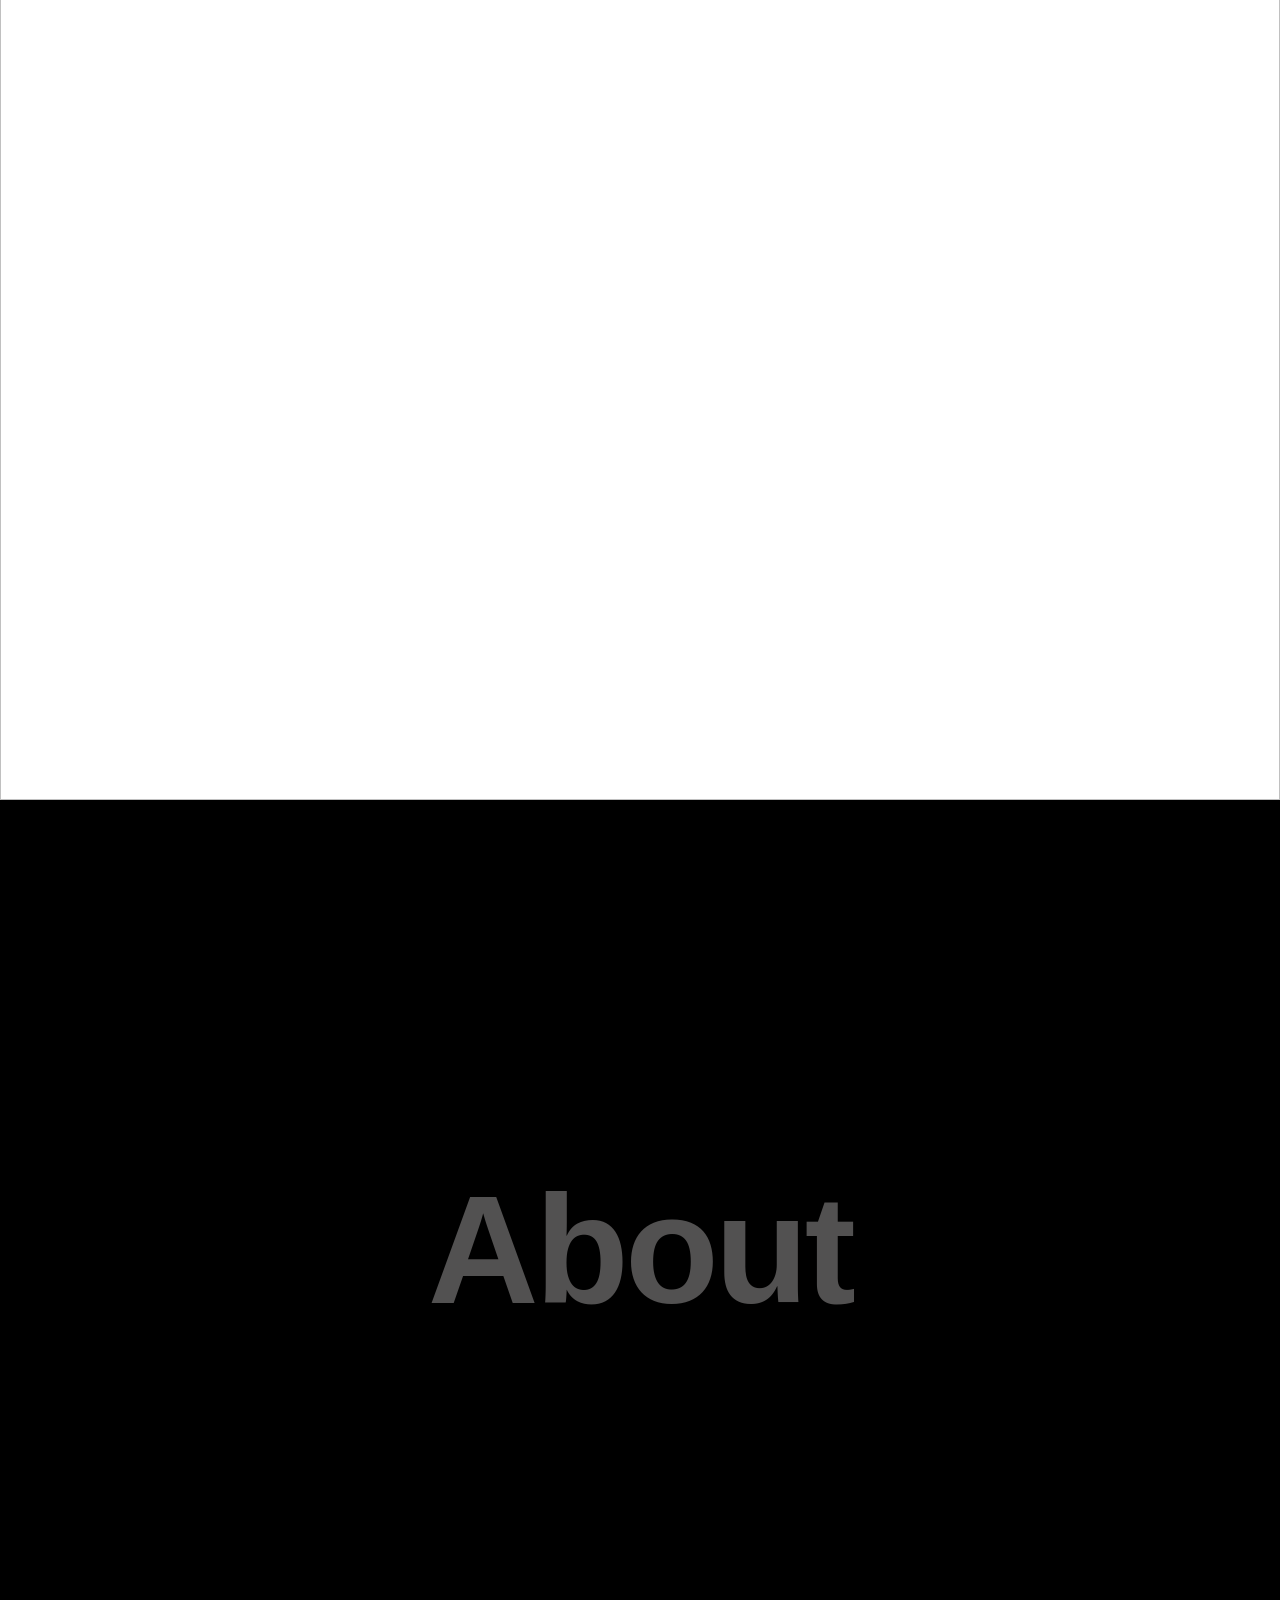
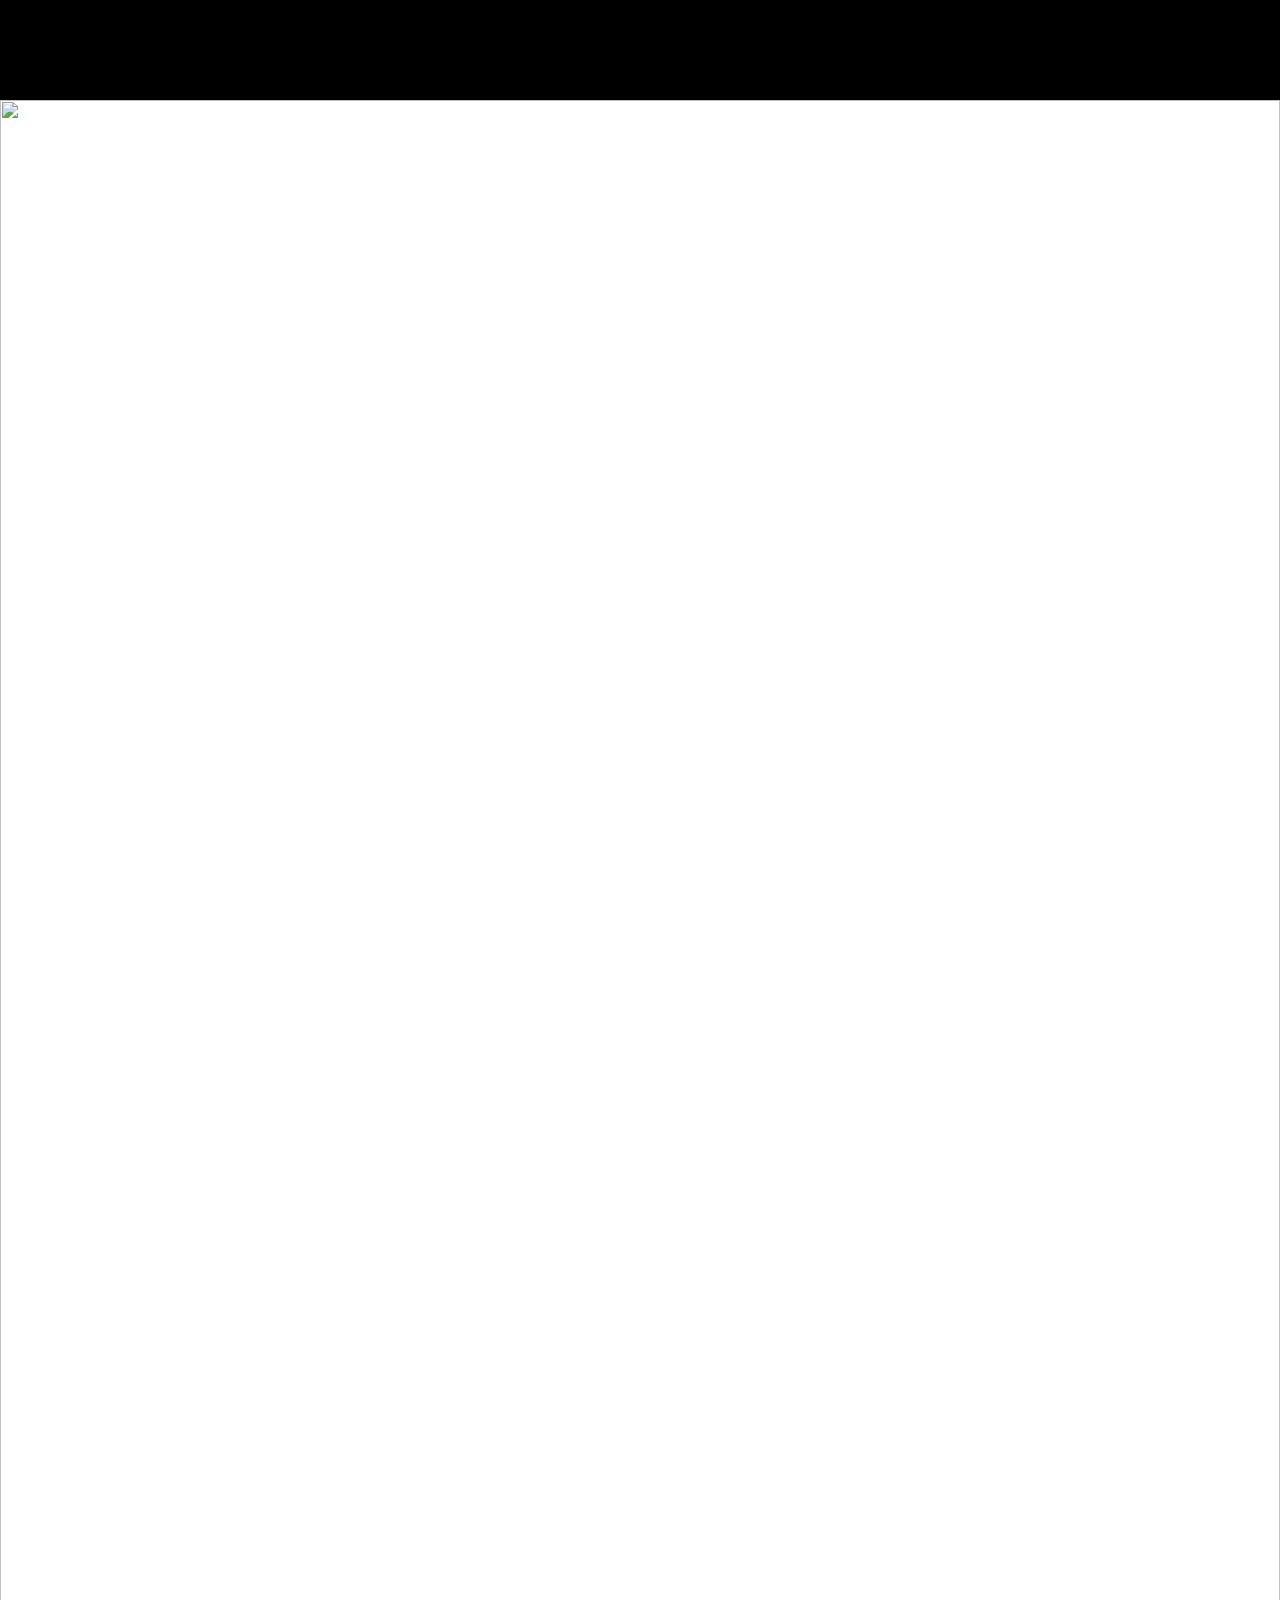
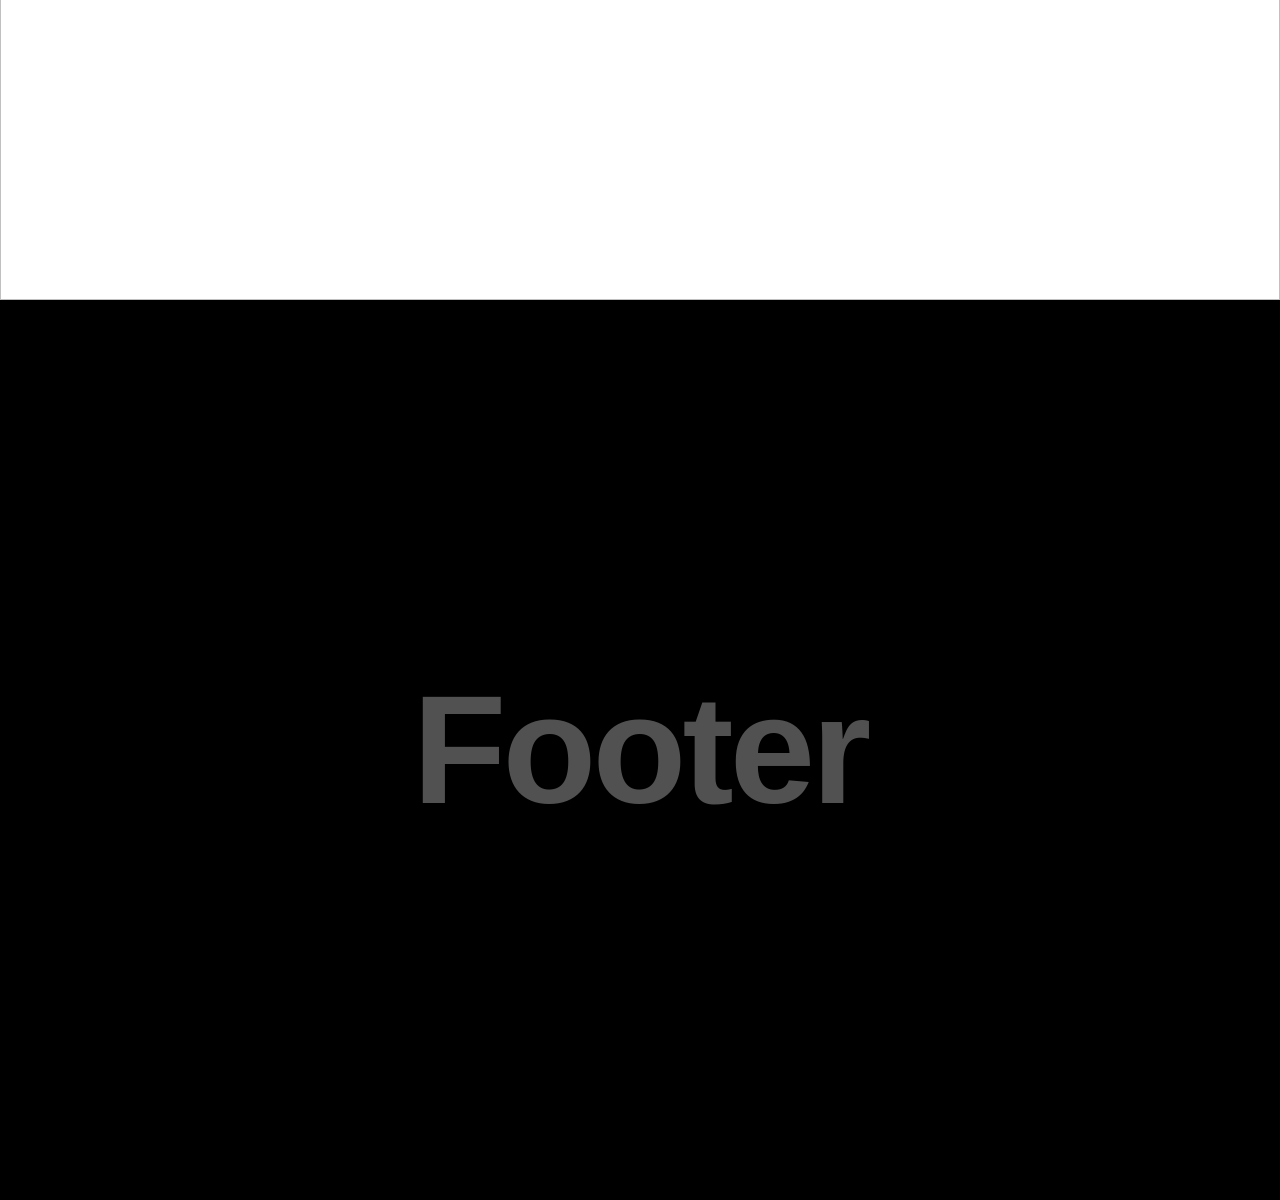
==== commit 854f58ca: "about page added" ====
--- a/about.html
+++ b/about.html
@@ -1,55 +1,112 @@
 <!DOCTYPE html>
 <html lang="en">
+
 <head>
     <meta charset="UTF-8">
     <meta name="viewport" content="width=device-width, initial-scale=1.0">
     <title>Document</title>
-    <link rel="shortcut icon" href="https://rejouice.com/assets/favicon/32x32.png" type="image/x-icon">
-    <link rel="stylesheet" href="https://cdn.jsdelivr.net/npm/locomotive-scroll@3.5.4/dist/locomotive-scroll.css">
-    <link rel="stylesheet" href="https://unpkg.com/swiper/swiper-bundle.min.css">
-    <link rel="stylesheet" href="style.css">
-    <script src="https://unpkg.com/gsap@3.9.0/dist/gsap.min.js"></script>
-  <script src="https://unpkg.com/gsap@3.9.0/dist/ScrollTrigger.min.js"></script>
+    <link rel="stylesheet" href="about.css">
 </head>
+
 <body>
-    <div class="loading-screen">
-        <div class="loader">
-            <div class="loader-1 bar"></div>
-            <div class="loader-2 bar"></div>
-            <div class="loader-3 bar"></div>
-            <div class="loader-4 bar"></div>
-            <div class="loader-5 bar"></div>
-            <div class="loader-6 bar"></div>
-        </div>
-    </div>
-    <div id="main">
-        <div id="page1">
-            <div id="cursor">
-              <img src="bgrem.png" alt="" style="width: 50px;
-              ">
+
+
+    
+            <div class="container">
+                <section class="hero">
+                    <h1>Hero</h1>
+                </section>
+                <section class="hero-img">
+                    <img src="https://images.unsplash.com/photo-1513384312027-9fa69a360337?q=80&w=2071&auto=format&fit=crop&ixlib=rb-4.0.3&ixid=M3wxMjA3fDB8MHxwaG90by1wYWdlfHx8fGVufDB8fHx8fA%3D%3D"
+                        alt="">
+                    <div class="blocks-container top">
+                        <div class="blocks-row"></div>
+                        <div class="blocks-row"></div>
+                        <div class="blocks-row"></div>
+                        <div class="blocks-row"></div>
+                    </div>
+                    <div class="blocks-container bottom">
+                        <div class="blocks-row"></div>
+                        <div class="blocks-row"></div>
+                        <div class="blocks-row"></div>
+                        <div class="blocks-row"></div>
+                    </div>
+                </section>
+                <section class="about">
+                    <h1>About</h1>
+                </section>
+                <section class="about-img">
+                    <img src="https://images.unsplash.com/photo-1513384312027-9fa69a360337?q=80&w=2071&auto=format&fit=crop&ixlib=rb-4.0.3&ixid=M3wxMjA3fDB8MHxwaG90by1wYWdlfHx8fGVufDB8fHx8fA%3D%3D"
+                        alt="">
+                    <div class="blocks-container top">
+                        <div class="blocks-row"></div>
+                        <div class="blocks-row"></div>
+                        <div class="blocks-row"></div>
+                        <div class="blocks-row"></div>
+                    </div>
+                    <div class="blocks-container bottom">
+                        <div class="blocks-row"></div>
+                        <div class="blocks-row"></div>
+                        <div class="blocks-row"></div>
+                        <div class="blocks-row"></div>
+                    </div>
+                </section>
+                <section class="hero-img">
+                    <img src="https://images.unsplash.com/photo-1513384312027-9fa69a360337?q=80&w=2071&auto=format&fit=crop&ixlib=rb-4.0.3&ixid=M3wxMjA3fDB8MHxwaG90by1wYWdlfHx8fGVufDB8fHx8fA%3D%3D"
+                        alt="">
+                    <div class="blocks-container top">
+                        <div class="blocks-row"></div>
+                        <div class="blocks-row"></div>
+                        <div class="blocks-row"></div>
+                        <div class="blocks-row"></div>
+                    </div>
+                    <div class="blocks-container bottom">
+                        <div class="blocks-row"></div>
+                        <div class="blocks-row"></div>
+                        <div class="blocks-row"></div>
+                        <div class="blocks-row"></div>
+                    </div>
+                </section>
+                <section class="about">
+                    <h1>About</h1>
+                </section>
+                <section class="about-img">
+                    <img src="https://images.unsplash.com/photo-1513384312027-9fa69a360337?q=80&w=2071&auto=format&fit=crop&ixlib=rb-4.0.3&ixid=M3wxMjA3fDB8MHxwaG90by1wYWdlfHx8fGVufDB8fHx8fA%3D%3D"
+                        alt="">
+                    <div class="blocks-container top">
+                        <div class="blocks-row"></div>
+                        <div class="blocks-row"></div>
+                        <div class="blocks-row"></div>
+                        <div class="blocks-row"></div>
+                    </div>
+                    <div class="blocks-container bottom">
+                        <div class="blocks-row"></div>
+                        <div class="blocks-row"></div>
+                        <div class="blocks-row"></div>
+                        <div class="blocks-row"></div>
+                    </div>
+                </section>
+                <section class="footer">
+                    <h1>Footer</h1>
+                </section>
+                
             </div>
-            
-              
-            
+        
 
-            <div id="page1-content">
-                <nav>
-                    <h3><img id="bgrem2" src="naam.png" alt=""> <img id="bgrem" src="bgrem.png" alt=""> </h3>
-                    <h3 id="ventureA">The Venture Agency</h3>
-                    <div><h1>hii</h1></div>
-                </nav>
-            </div>
-        </div>    
-</div>
-    <script src="https://cdn.jsdelivr.net/npm/locomotive-scroll@3.5.4/dist/locomotive-scroll.js"></script>
-    <script src="https://cdnjs.cloudflare.com/ajax/libs/gsap/3.12.4/gsap.min.js" integrity="sha512-EZI2cBcGPnmR89wTgVnN3602Yyi7muWo8y1B3a8WmIv1J9tYG+udH4LvmYjLiGp37yHB7FfaPBo8ly178m9g4Q==" crossorigin="anonymous" referrerpolicy="no-referrer"></script>
-    <script src="https://cdnjs.cloudflare.com/ajax/libs/gsap/3.12.4/ScrollTrigger.min.js" integrity="sha512-OzC82YiH3UmMMs6Ydd9f2i7mS+UFL5f977iIoJ6oy07AJT+ePds9QOEtqXztSH29Nzua59fYS36knmMcv79GOg==" crossorigin="anonymous" referrerpolicy="no-referrer"></script>
-    <script src="https://unpkg.com/gsap@3.9.0/dist/gsap.min.js"></script>
-    <script src="https://unpkg.com/gsap@3.9.0/dist/ScrollTrigger.min.js"></script>
-    <script src="https://unpkg.com/swiper/swiper-bundle.min.js"></script>
-    <script src="https://cdnjs.cloudflare.com/ajax/libs/gsap/3.12.2/gsap.min.js"></script>
-    <script src="https://cdnjs.cloudflare.com/ajax/libs/gsap/3.12.2/ScrollTrigger.min.js"></script>
-    
-    <script src="script.js"></script>
+
+
+
+
+
+    <script src="https://cdnjs.cloudflare.com/ajax/libs/gsap/3.12.5/gsap.min.js"
+        integrity="sha512-7eHRwcbYkK4d9g/6tD/mhkf++eoTHwpNM9woBxtPUBWm67zeAfFC+HrdoE2GanKeocly/VxeLvIqwvCdk7qScg=="
+        crossorigin="anonymous" referrerpolicy="no-referrer"></script>
+    <script src="https://cdnjs.cloudflare.com/ajax/libs/gsap/3.12.5/ScrollTrigger.min.js"
+        integrity="sha512-onMTRKJBKz8M1TnqqDuGBlowlH0ohFzMXYRNebz+yOcc5TQr/zAKsthzhuv0hiyUKEiQEQXEynnXCvNTOk50dg=="
+        crossorigin="anonymous" referrerpolicy="no-referrer"></script>
+    <!-- Add this right after ScrollTrigger script -->
+
+    <script src="about.js"></script>
 </body>
+
 </html>
--- a/about.css
+++ b/about.css
@@ -0,0 +1,157 @@
+*{
+    padding: 0;
+    margin: 0;
+    box-sizing: border-box;
+}
+
+html,body{
+    height: 100%;
+    width: 100%;
+}
+
+
+
+
+
+section{
+    position: relative;
+    width: 100%;
+    min-height: 100vh;
+}
+
+section.hero-img, section.about-img{
+    height: 200vh;
+}
+
+.hero{
+    background-color: #000;
+}
+
+.about{
+    background-color: #000;
+}
+
+.footer{
+    background-color: #000;
+}
+
+img{
+    position: absolute;
+    height: 100%;
+    width: 100%;
+    object-fit: cover;
+    z-index: -1;
+}
+
+h1{
+    position: absolute;
+    top: 50%;
+    left: 50%;
+    transform: translate(-50%,-50%);
+    font-family: 'Gill Sans', 'Gill Sans MT', Calibri, 'Trebuchet MS', sans-serif;
+    font-size: 12vw;
+    font-weight: 600;
+    letter-spacing: -0.025em;
+    color: #a4a1a1;
+    opacity: 0.5;
+}
+
+.blocks-container{
+    position: absolute;
+    height: 400px;
+    width: 100%;
+}
+
+.blocks-container.top{
+    top: 0;
+}
+
+.blocks-container.bottom{
+    bottom: 0;
+}
+
+.blocks-row{
+    height: 100px;
+    width: 100%;
+    overflow: hidden;
+    display: flex;
+}
+
+.block{
+    height: 100%;
+    width: 100%;
+    transition: opacity 100ms;
+}
+
+.blocks-container.top .blocks-row .block{
+    opacity: 1;
+}
+
+.blocks-container.bottom .blocks-row .block{
+    opacity: 0;
+}
+
+.hero-img .blocks-container.top .blocks-row .block{
+    background: #000;
+}
+
+.hero-img .blocks-container.bottom .blocks-row .block{
+    background: #000;
+}
+
+.about-img .blocks-container.top .blocks-row .block{
+    background: #000;
+}
+
+.about-img .blocks-container.bottom .blocks-row .block{
+    background: #000;
+}
+
+
+/* Add these media queries at the end of your about.css file */
+
+@media (max-width: 768px) {
+    h1 {
+        font-size: 16vw; /* Larger text for mobile readability */
+        opacity: 0.7; /* More visible text */
+    }
+
+    section.hero-img, 
+    section.about-img {
+        height: 150vh; /* Reduce tall sections for mobile */
+    }
+
+    .blocks-container {
+        height: 300px; /* Smaller block containers */
+    }
+
+    .blocks-row {
+        height: 75px; /* Smaller block rows */
+    }
+
+    /* Optimize block animation timing for touch scrolling */
+    .block {
+        transition: opacity 50ms;
+    }
+
+    /* Adjust spacing for smaller screens */
+    .blocks-container.top {
+        top: -10px;
+    }
+
+    .blocks-container.bottom {
+        bottom: -10px;
+    }
+}
+
+@media (max-width: 480px) {
+    h1 {
+        font-size: 18vw; /* Even larger text for very small screens */
+        letter-spacing: -0.015em;
+    }
+
+    section.hero-img, 
+    section.about-img {
+        height: 120vh; /* Further reduce tall sections */
+    }
+}
